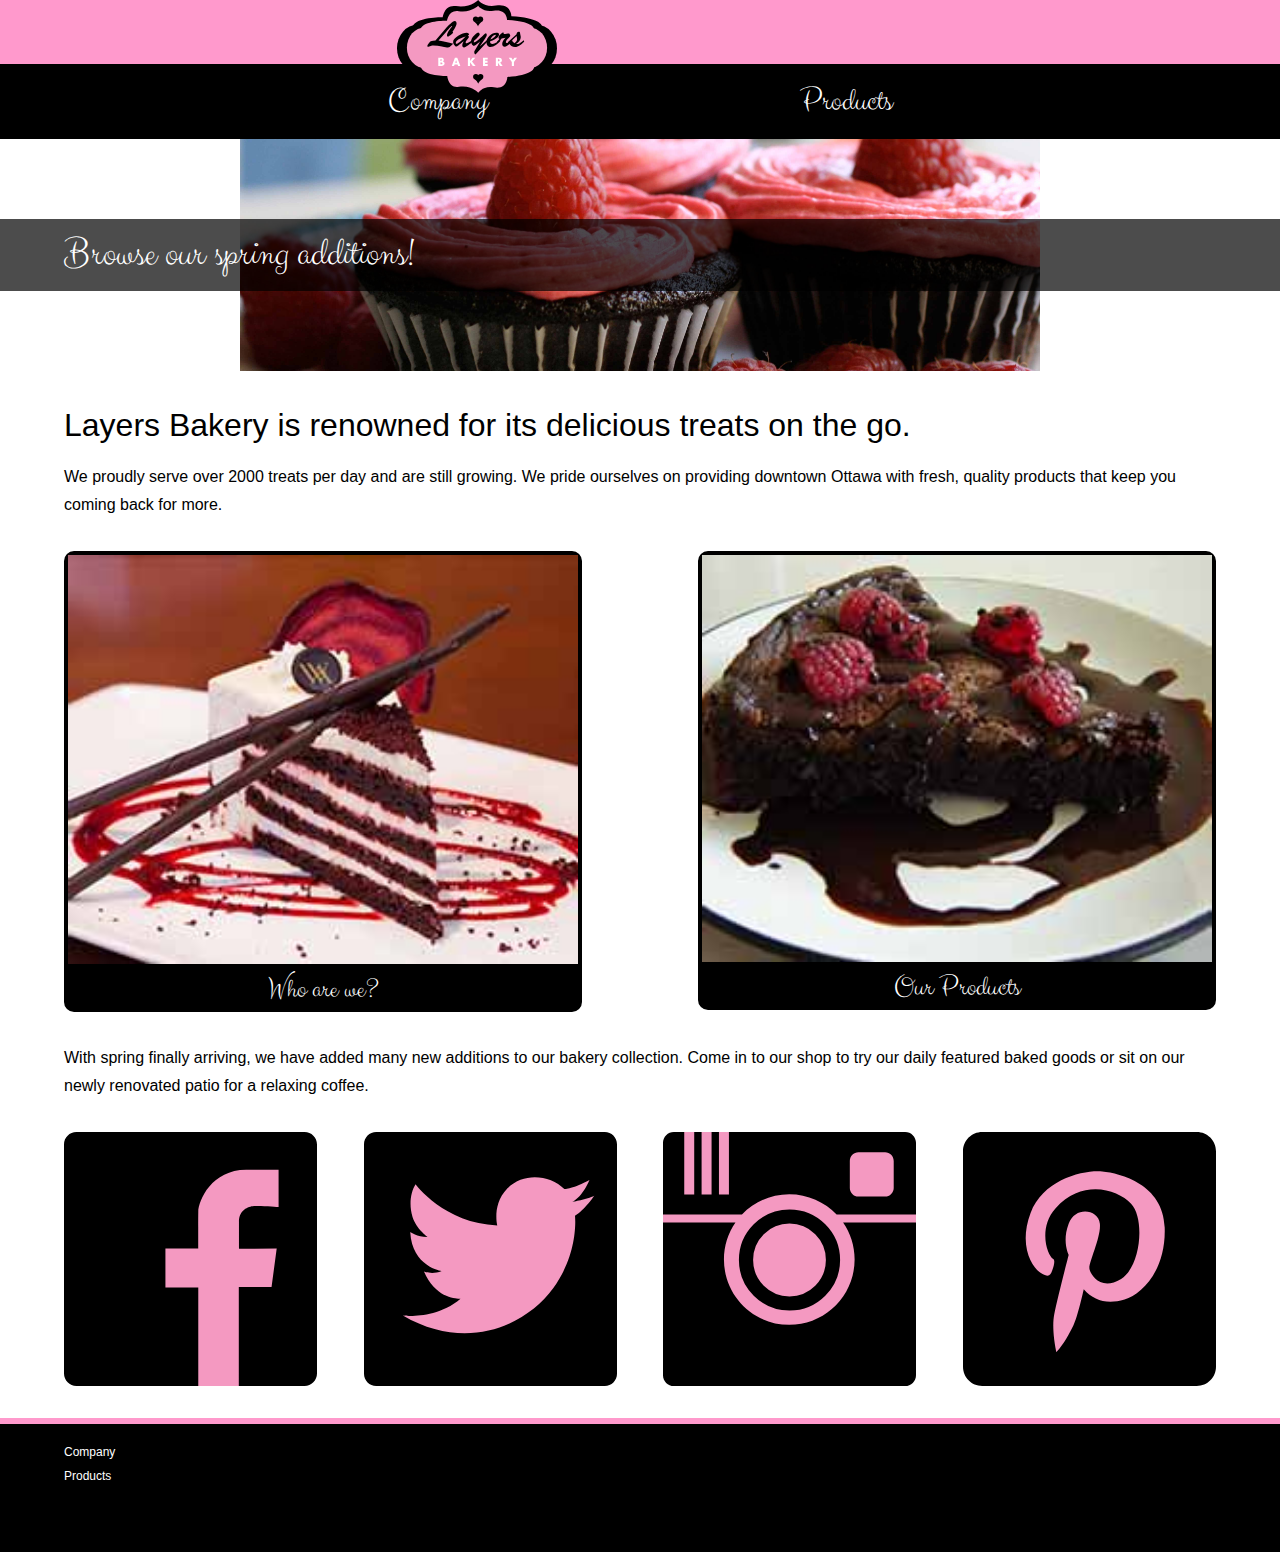
==== index.html @ 29a1a02f "lot's of work done" ====
<!DOCTYPE html>
<html lang="en-ca">
<head>
	<meta charset="utf-8">
	<title>Layers Bakery</title>
	<meta name="viewport" content="width=device-width,initial-scale=1">
    <link href="css/general.css" rel="stylesheet">
    <link href='http://fonts.googleapis.com/css?family=Shadows+Into+Light|Clicker+Script' rel='stylesheet' type='text/css'>
</head>
<body>
    
    <header>
        
        <div class="logo-container">
            <a href="index.html">
                <img src="images/layers-logo.svg" alt="Layers Logo" class="logo">
            </a>
        </div>
        
        <nav class="nav-top">
            
            <ul>
                <li><a href="company.html">Company</a></li>
                <li><a href="products.html">Products</a></li>
            </ul>
        </nav>
    </header>
    
    <div class="billboard">
            <h1>Browse our spring additions!</h1>
        </div>
    
    <article>
               
        <p>Layers Bakery is renowned for its delicious treats on the go. </p>
        <p>We proudly serve over 2000 treats per day and are still growing. We pride ourselves on providing downtown Ottawa with fresh, quality products that keep you coming back for more.</p>
        
        <div class="boxlinks">
    
            <a href="company.html">
                <figure>
                    <img src="images/red-velvet-slice-web.jpg" alt="Red Velvet Cake">
                    <figcaption>Who are we?</figcaption>
                </figure>
            </a>

            <a href="products.html">
                <figure>
                    <img src="images/browniecake-web.jpg" alt="Brownie Cake">
                    <figcaption>Our Products</figcaption>
                </figure>
            </a>
            
        </div>   
        
        <p>With spring finally arriving, we have added many new additions to our bakery collection. Come in to our shop to try our daily featured baked goods or sit on our newly renovated patio for a relaxing coffee.</p>
        
        <div class="social-networks">
    
            <a href="http://www.facebook.com">
                <figure>
                    <img src="images/facebook-logo.svg" alt="Facebook logo">
                </figure>
            </a>

            <a href="http://www.twitter.com">
                <figure>
                    <img src="images/twitter-logo.svg" alt="Twitter logo">
                </figure>
            </a>

            <a href="http://www.instagram.com">
                <figure>
                    <img src="images/instagram-logo.svg" alt="Instagram logo">
                </figure>
            </a>

            <a href="http://www.pinterest.com">
                <figure>
                    <img src="images/pinterest-logo.svg" alt="Pinterest logo">
                </figure>
            </a>
            
        </div>
        
    </article>
    
    <footer>
        <nav class="nav-bottom">
            <ul>
                <li><a href="company.html">Company</a></li>
                <li><a href="products.html">Products</a></li>
            </ul>
        </nav>
    </footer>
</body>
</html>
---- css/general.css ----
@charset "utf-8";

@-moz-viewport { width: device-width; scale: 1; }
@-ms-viewport { width: device-width; scale: 1; }
@-o-viewport { width: device-width; scale: 1; }
@-webkit-viewport { width: device-width; scale: 1; }
@viewport { width: device-width; scale: 1; }

* {
	-moz-box-sizing: border-box;
	-webkit-box-sizing: border-box;
	box-sizing: border-box;
}

html {
	-moz-text-size-adjust: 100%;
	-ms-text-size-adjust: 100%;
	-webkit-text-size-adjust: 100%;
	text-size-adjust: 100%;
    font-size: 100%;
}

img {
	width: 100%;
    display: block;
}

body {
    margin: 0;
    padding: 0;
    background-color: #FFF;
}

header {
    overflow: hidden;
    background-color: #F9C;
}

.logo-container {
    position: absolute;
    width: 50%;
    right: 0;
}

.logo {
    position: relative;
    left: -38%;
    width: 10rem;
}

.nav-top {
    margin: 4rem 0 0;
    overflow: hidden;
}

.nav-top ul {
    margin: 0;
    padding:0;
    background-color: black;
    text-align: center;
}

.nav-top li {
    margin: 0;
    padding: 0;
    display: inline;
}

.nav-top a,
.nav-top a:link, /* need to do every time */
.nav-top a:visited {
    display: inline-block;
    margin: 0 2%;
    padding: 1rem 10%;
    color: white;
    font-size: 2rem;
    font-family: 'Clicker Script', cursive;
    text-decoration: none;
}

.selected {
    background-color: #F9C;
}

.billboard {
    overflow: hidden;
    background-image: url(../images/raspberry-cupcakes.jpg);
    background-repeat: no-repeat;
    background-position: center center;
    background-size: 50rem;
    border-bottom: 
}

.billboard h1 {
    margin: 5rem 0;
    padding: .25rem 5%;
    font-weight: normal;
    font-size: 2.5rem;
    font-family: 'Clicker Script', cursive;
    line-height: 4rem;
    color: white;
    background-color: rgba(0, 0, 0, .7);
}

article {
    margin: 0;
    padding: 0.5rem 5%;
    font-family: futura, century gothic, sans-serif;
    line-height: 1.75rem;
}

article p:first-child {
    margin: 1.5rem 0 1rem;
    font-size: 2rem;
    line-height: 2.75rem;
}

p {
    margin: 0.5rem 0 2rem;
}
.boxlinks { 
    overflow:  hidden;
}

.boxlinks figure {
    margin: 0;
    padding: 0;
    border-style: solid;
    border-width: 4px;
    border-color: black;
    background-color: black;
    border-radius: 10px
}

.boxlinks a,
.boxlinks a:link,
.boxlinks a:visited {
    color: white;
    text-decoration: none;
    float: left;
    width: 45%;
    margin: 0 10% 1.5rem 0;
    padding: 0;
}

.boxlinks a:nth-child(even) {
    margin: 0;     
}

.boxlinks figcaption {
    margin: 0.75rem 0 0.25rem;
    font-size: 1.75rem;
    font-family: 'Clicker Script', cursive;
    text-align: center;
}

.social-networks,
.social-networks figure { 
    overflow:  hidden;
    margin: 0 0 0.75rem;
}

.social-networks a,
.social-networks a:link,
.social-networks a:visited {
    color: white;
    text-decoration: none;
    float: left;
    margin: 0 4% auto 0; /* 22 x 4 = 88, 100 - 88 = 12, 12 / 3 = 4 */
    padding: 0;
    width: 22%;
}

.social-networks a:last-child {
    margin: 0;     
}

footer {
    margin: 0;
    padding: 0;
    background-color: black;
    overflow: hidden;
    border-top-style: solid;
    border-width: 6px;
    border-color: #F9C;
}
    
.nav-bottom ul {
    list-style-type: none;
    font-family: futura, century gothic, sans-serif;
    margin: 1rem 5% 4rem;
    padding: 0;
}

.nav-bottom a,
.nav-bottom a:link,
.nav-bottom a:visited {
    color: white;
    text-decoration: none;
    font-size: 0.75rem;
    line-height: 1.5rem;
}

.products {
    overflow: hidden;
    margin: 0 0 1.5rem;
    padding: 0;
}

.products img {
    float: left;
    width: 30%; 
    margin: 0 5% 0 0;
    padding: 0;
    border-style: solid;
    border-width: 4px;
    border-color: black;
    background-color: black;
    border-radius: 10px
}

.products figcaption {
    float: right;
    width: 65%;
    margin: 0;
    padding: 0;
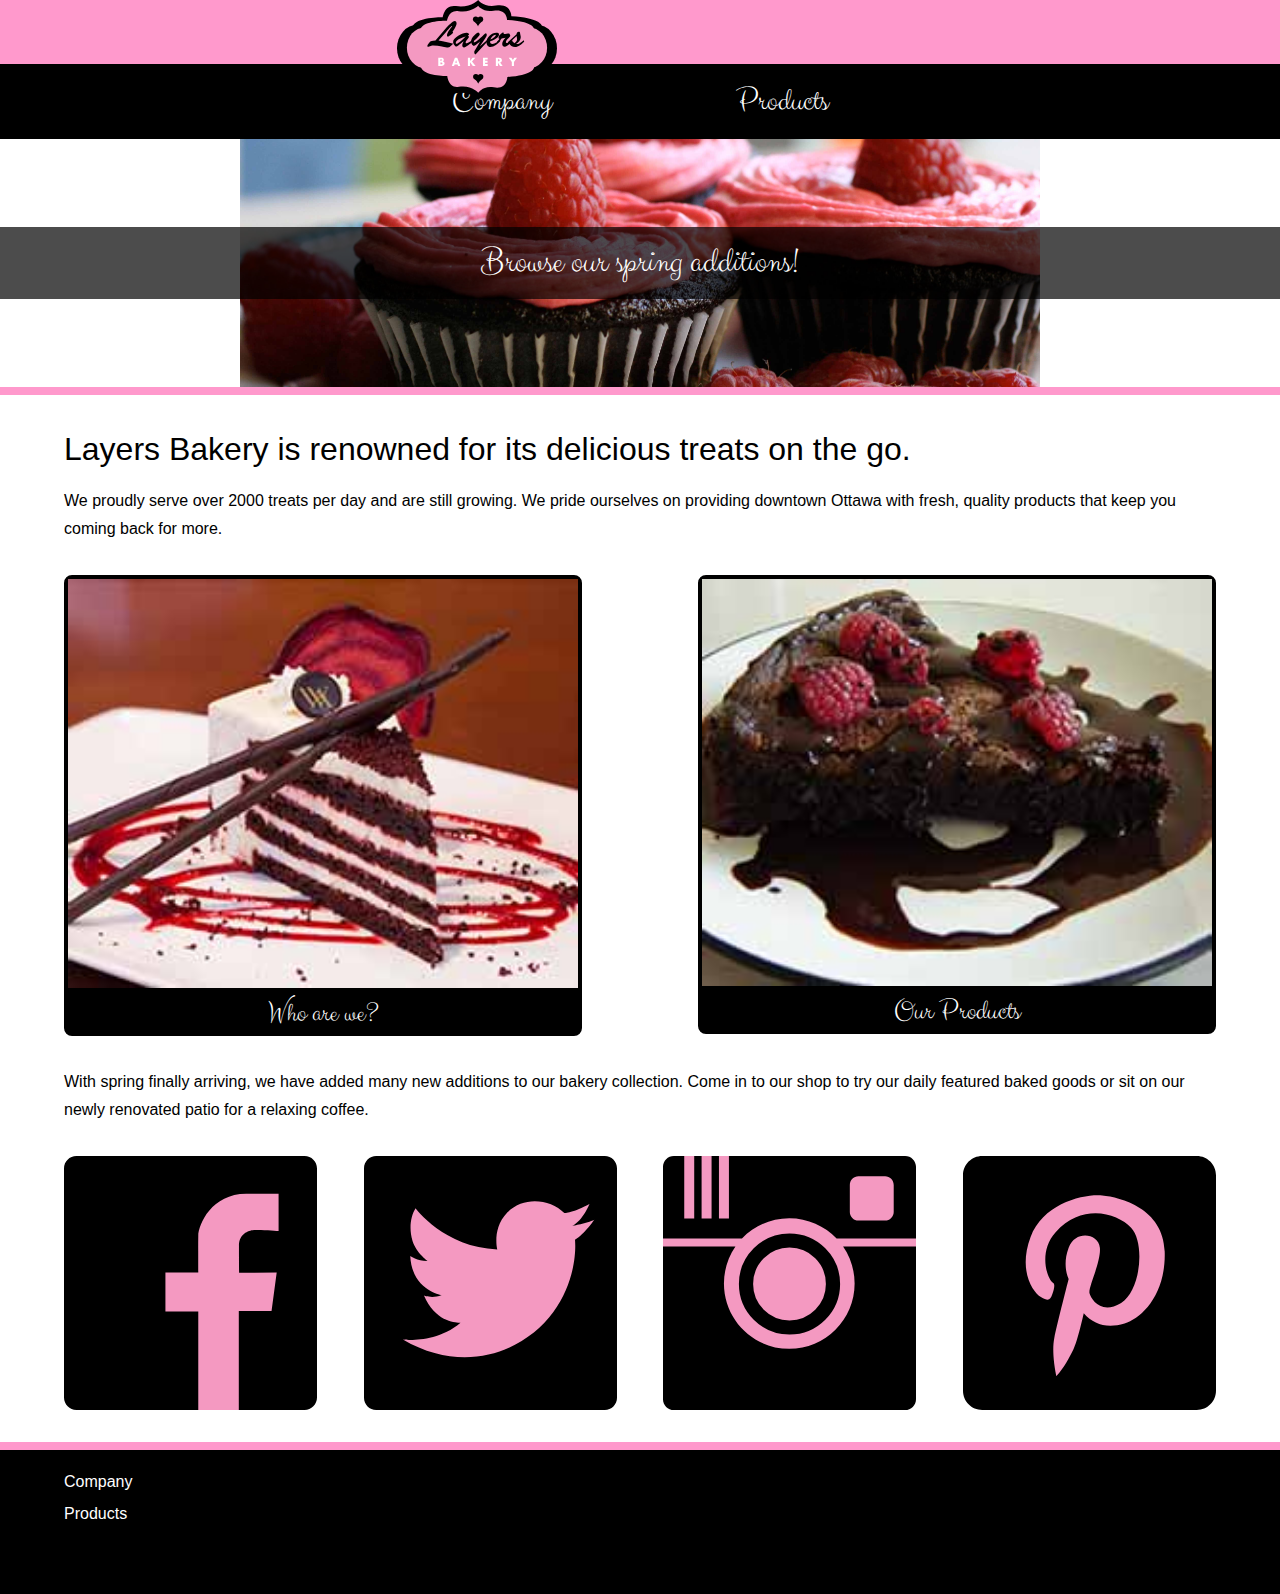
==== commit 3b9b7443: "final touches" ====
--- a/index.html
+++ b/index.html
@@ -24,11 +24,12 @@
                 <li><a href="products.html">Products</a></li>
             </ul>
         </nav>
+        
     </header>
     
     <div class="billboard">
-            <h1>Browse our spring additions!</h1>
-        </div>
+        <h1>Browse our spring additions!</h1>
+    </div>
     
     <article>
                
@@ -93,5 +94,6 @@
             </ul>
         </nav>
     </footer>
+    
 </body>
 </html>--- a/css/general.css
+++ b/css/general.css
@@ -67,11 +67,11 @@
 }
 
 .nav-top a,
-.nav-top a:link, /* need to do every time */
+.nav-top a:link,
 .nav-top a:visited {
     display: inline-block;
     margin: 0 2%;
-    padding: 1rem 10%;
+    padding: 1rem 5%;
     color: white;
     font-size: 2rem;
     font-family: 'Clicker Script', cursive;
@@ -88,14 +88,15 @@
     background-repeat: no-repeat;
     background-position: center center;
     background-size: 50rem;
-    border-bottom: 
+    border-bottom: 8px solid #F9C;
 }
 
 .billboard h1 {
-    margin: 5rem 0;
+    margin: 5.5rem 0;
     padding: .25rem 5%;
+    text-align: center;
     font-weight: normal;
-    font-size: 2.5rem;
+    font-size: 2.25rem;
     font-family: 'Clicker Script', cursive;
     line-height: 4rem;
     color: white;
@@ -118,6 +119,7 @@
 p {
     margin: 0.5rem 0 2rem;
 }
+
 .boxlinks { 
     overflow:  hidden;
 }
@@ -129,7 +131,7 @@
     border-width: 4px;
     border-color: black;
     background-color: black;
-    border-radius: 10px
+    border-radius: .5rem;
 }
 
 .boxlinks a,
@@ -181,7 +183,7 @@
     background-color: black;
     overflow: hidden;
     border-top-style: solid;
-    border-width: 6px;
+    border-width: 8px;
     border-color: #F9C;
 }
     
@@ -197,8 +199,8 @@
 .nav-bottom a:visited {
     color: white;
     text-decoration: none;
-    font-size: 0.75rem;
-    line-height: 1.5rem;
+    font-size: 1rem;
+    line-height: 2rem;
 }
 
 .products {
@@ -216,7 +218,7 @@
     border-width: 4px;
     border-color: black;
     background-color: black;
-    border-radius: 10px
+    border-radius: .5rem;
 }
 
 .products figcaption {
@@ -224,7 +226,22 @@
     width: 65%;
     margin: 0;
     padding: 0;
-
-
-
-    +}
+
+.baker {
+    margin: 0 0 2.5rem;
+    padding: 0;
+    border-style: solid;
+    border-width: 4px;
+    border-color: black;
+    background-color: black;
+    border-radius: .5rem;
+}
+
+.baker figcaption {
+    font-size: 0.8rem;
+    background-color: black;
+    padding: 2%;
+    text-align: center;
+    color: #F9C;
+}